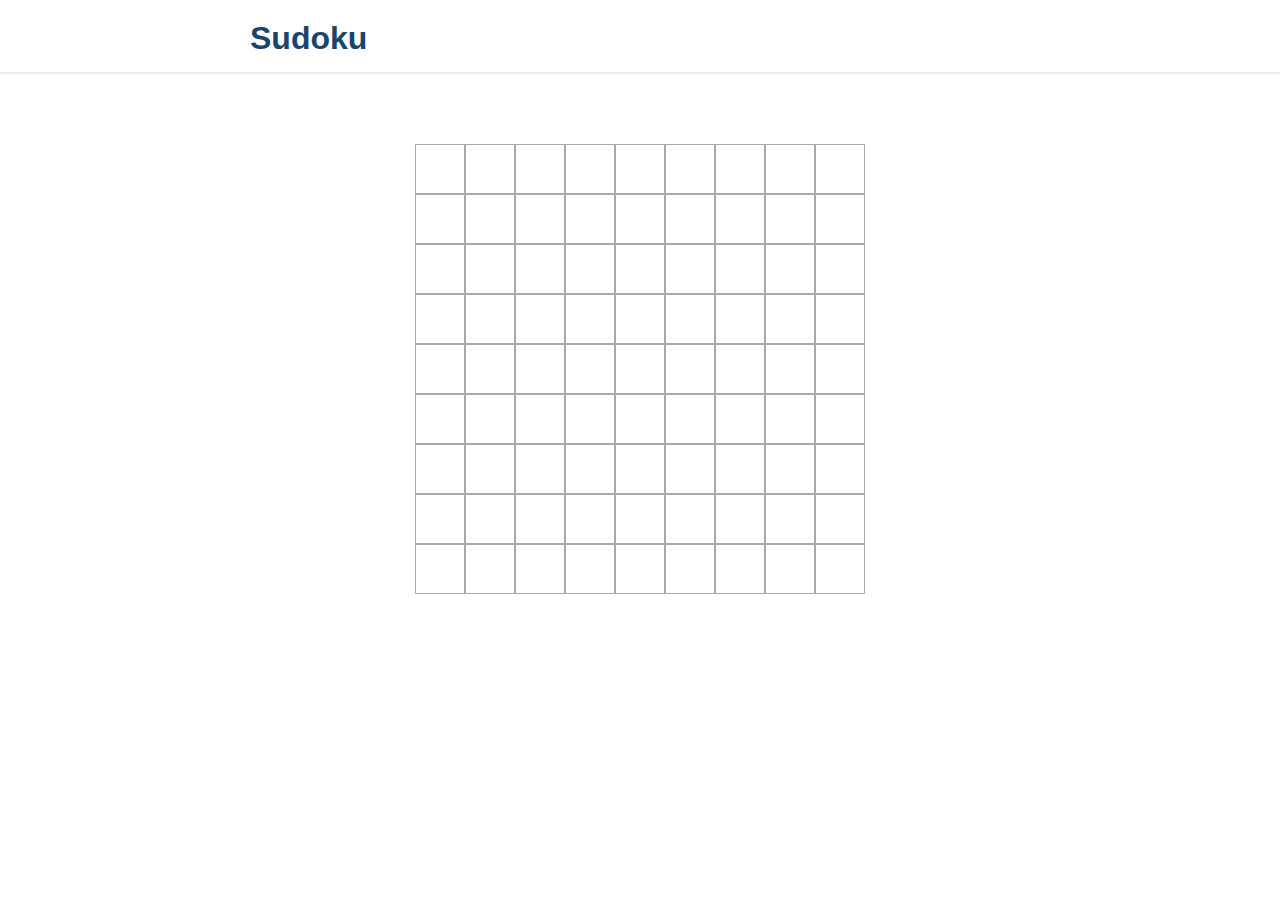
==== sudoku/index.html @ 8f298ba7 "Add files via upload" ====
<!DOCTYPE html>
<html lang="en">

<head>
    <meta charset="UTF-8">
    <meta http-equiv="X-UA-Compatible" content="IE=edge">
    <meta name="viewport" content="width=device-width, initial-scale=1.0">
    <title>Sudoku</title>
    <link rel="stylesheet" href="./styles.css">
    <script src="./app.js"></script>
</head>

<body>
    <div>
        <h1 id="title">Sudoku</h1>
    </div>

    <div id="board"></div>
</body>

</html>
---- sudoku/styles.css ----
body {
    font-family: Arial, Helvetica, sans-serif;
}

html,
body {
    width: 100%;
    height: 100%;
    margin: 0;
    padding: 0;
    overflow: hidden;
}

#title {
    margin: 0;
    padding-right: 0px;
    padding-left: 250px;
    padding-top: 20px;
    padding-bottom: 15px;
    color: rgb(27, 68, 107);
    border-bottom: 2px solid rgba(100, 63, 150, .1);
}

#board {
    margin: 0 auto;
    width: 450px;
    height: 450px;
    display: flex;
    flex-wrap: wrap;
    padding-top: 70px;
}

.squares {
    width: 48px;
    height: 48px;
    border: 1px solid darkgray;
    font-size: 20px;
    font-weight: bold;
    display: flex;
    justify-content: center;
    align-items: center;
}
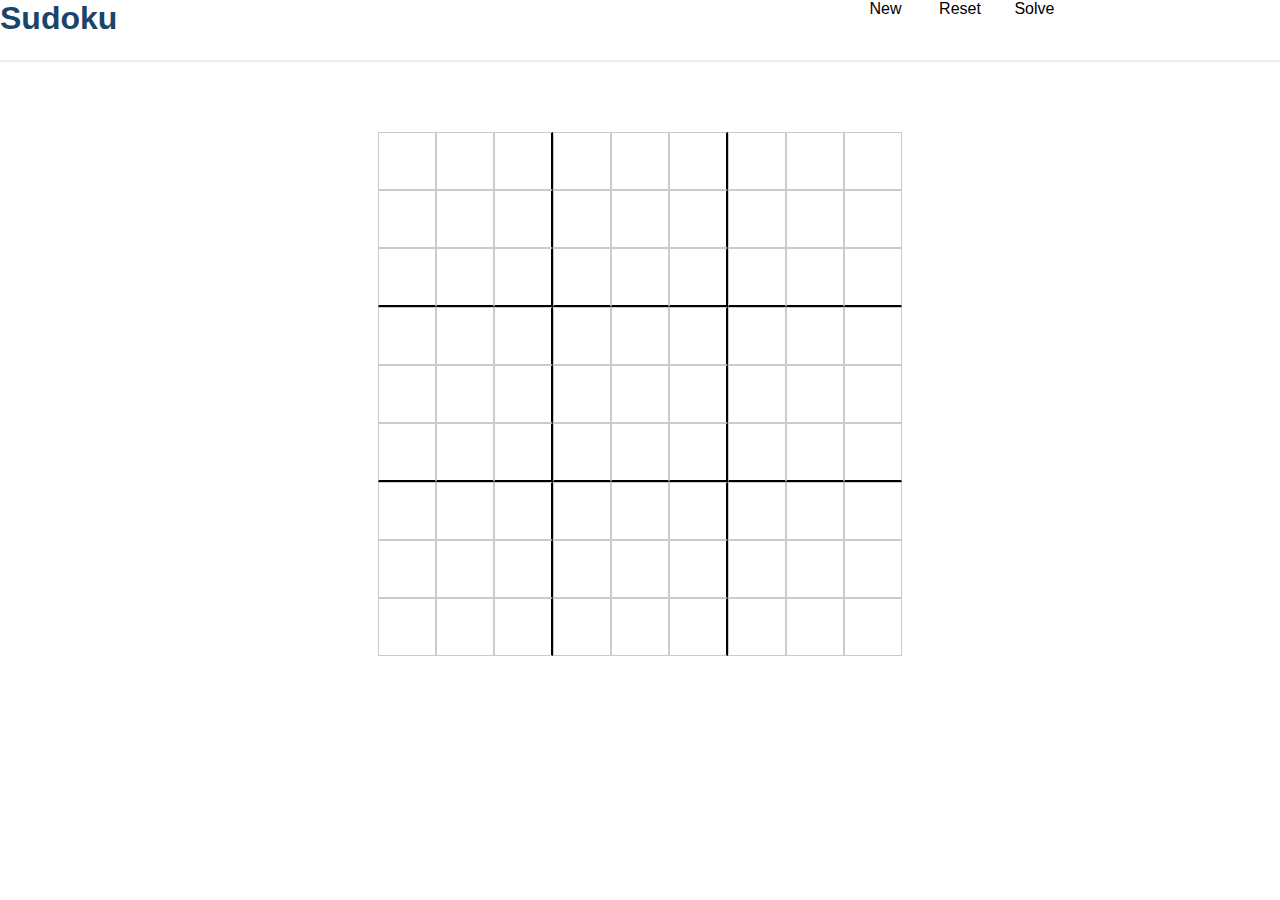
==== commit 2c2c4cb1: "Update index.html" ====
--- a/sudoku/index.html
+++ b/sudoku/index.html
@@ -3,19 +3,30 @@
 
 <head>
     <meta charset="UTF-8">
-    <meta http-equiv="X-UA-Compatible" content="IE=edge">
-    <meta name="viewport" content="width=device-width, initial-scale=1.0">
+    <meta name="viewport" content="width=device-width, user-scalable=no">
     <title>Sudoku</title>
     <link rel="stylesheet" href="./styles.css">
     <script src="./app.js"></script>
 </head>
 
 <body>
-    <div>
-        <h1 id="title">Sudoku</h1>
+    <div id="select-bar">
+        <div id="title_div">
+            <h1 id="title">Sudoku</h1>
+        </div>
+        <div id="game-settings">
+            <ul id="list-items">
+                <li class="game-action">New</li>
+                <li class="game-action">Reset</li>
+                <li class="game-action">Solve</li>
+            </ul>
+        </div>
     </div>
 
-    <div id="board"></div>
+    <div id="sudoku-content">
+        <div id="board"></div>
+        <div id="numpad"></div>
+    </div>
 </body>
 
-</html>+</html>
--- a/sudoku/styles.css
+++ b/sudoku/styles.css
@@ -1,42 +1,140 @@
+html,
 body {
     font-family: Arial, Helvetica, sans-serif;
-}
-
-html,
-body {
     width: 100%;
     height: 100%;
     margin: 0;
     padding: 0;
-    overflow: hidden;
+}
+
+#select-bar {
+    height: 60px;
+    border-bottom: 2px solid rgba(100, 63, 150, .1);
+}
+
+#title_div {
+    float: left;
+    height: 100%;
+    width: 50%;
+    height: 60px;
+    margin: 0;
+    padding: 0;
 }
 
 #title {
     margin: 0;
-    padding-right: 0px;
-    padding-left: 250px;
-    padding-top: 20px;
-    padding-bottom: 15px;
+    padding: 0;
     color: rgb(27, 68, 107);
-    border-bottom: 2px solid rgba(100, 63, 150, .1);
+}
+
+#game-settings {
+    float: right;
+    margin: 0;
+    padding: 0;
+    height: 100%;
+    width: 50%;
+}
+
+#list-items {
+    align-items: center;
+    display: flex;
+    margin: 0;
+    padding: 0;
+    height: 100%;
+    width: 100%;
+    list-style: none;
+    display: inline-block;
+    text-align: center;
+}
+
+.game-action {
+    display: inline-block;
+    color: black;
+    text-align: center;
+    cursor: pointer;
+    width: 70px;
+    height: 40px;
+    justify-content: center;
+    border-radius: 5px;
+}
+
+.game-action:hover {
+    background-color: rgb(211, 211, 211, .2);
 }
 
 #board {
     margin: 0 auto;
-    width: 450px;
-    height: 450px;
+    width: 524px;
+    height: 524px;
     display: flex;
     flex-wrap: wrap;
     padding-top: 70px;
 }
 
 .squares {
-    width: 48px;
-    height: 48px;
-    border: 1px solid darkgray;
-    font-size: 20px;
-    font-weight: bold;
+    width: 56px;
+    height: 56px;
+    border: 1px solid rgb(169, 169, 169, .6);
+    font-size: 30px;
     display: flex;
     justify-content: center;
     align-items: center;
-}+}
+
+.displayPuzzleSquares {
+    background-color: rgb(211, 211, 211, .2);
+}
+
+.numSelected {
+    background-color: gray;
+    color: white;
+}
+
+#numpad {
+    width: 600px;
+    height: 58px;
+    margin: 0 auto;
+    margin-top: 25px;
+}
+
+.numpadButtons {
+    font-size: 30px;
+    width: 50px;
+    height: 50px;
+    margin-left: 9px;
+    justify-content: center;
+    align-items: center;
+    cursor: pointer;
+    border: 1px solid black;
+    border-radius: 2px;
+}
+
+#deleteBtn {
+    background-color: rgb(255, 12, 12);
+    color: white;
+}
+
+.numpadButtons:hover {
+    background-color: gray;
+    color: white;
+}
+
+#deleteBtn:hover {
+    color: black;
+}
+
+.border-bottom {
+    border-bottom: 2px solid black;
+}
+
+.border-right {
+    border-right: 2px solid black;
+}
+
+.entered-numbers {
+    color: rgb(64, 155, 240);
+}
+
+.cell-color {
+    background-color: rgb(194, 225, 253);
+}
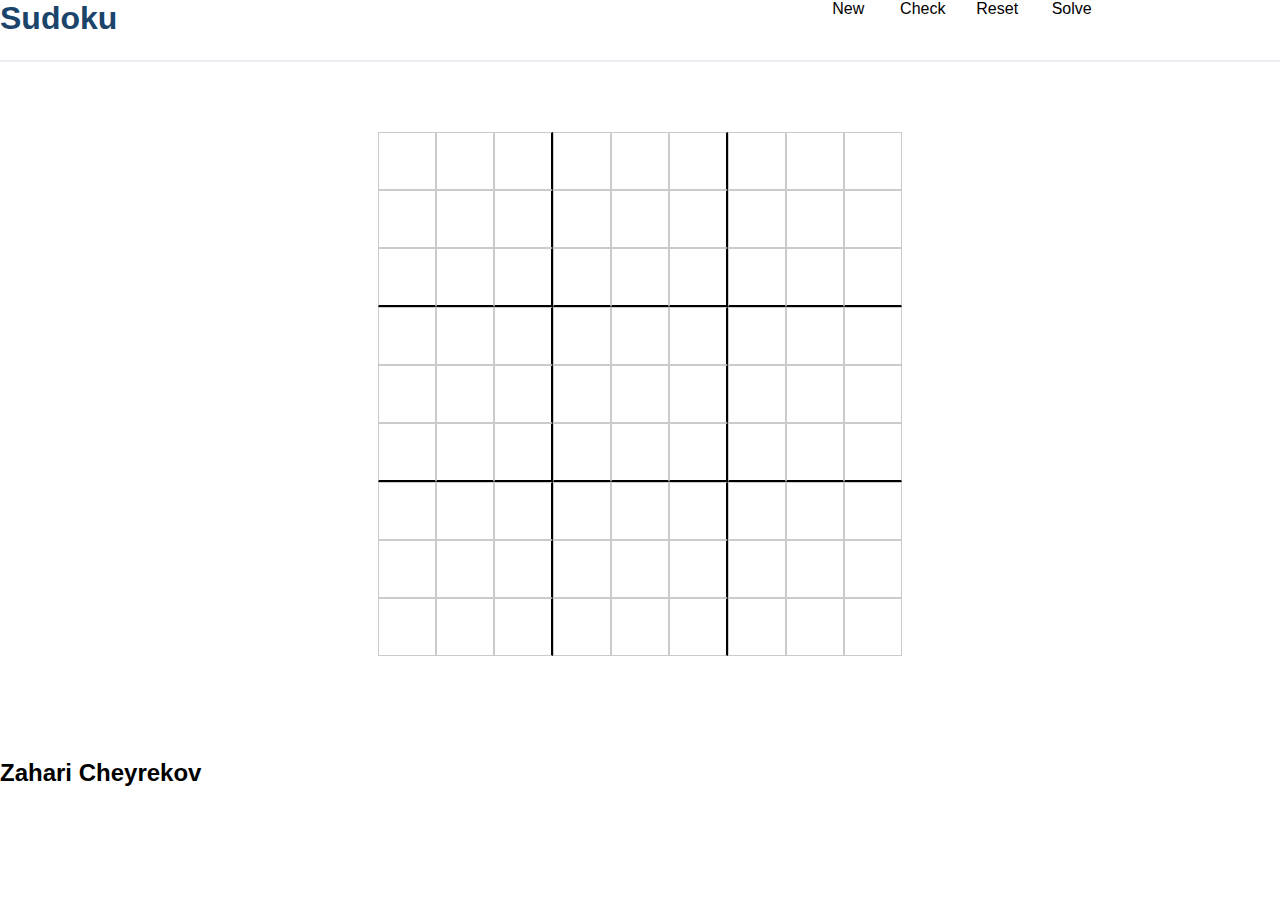
==== commit 4e551a9e: "Update index.html" ====
--- a/sudoku/index.html
+++ b/sudoku/index.html
@@ -10,23 +10,36 @@
 </head>
 
 <body>
-    <div id="select-bar">
-        <div id="title_div">
-            <h1 id="title">Sudoku</h1>
+    <div id="page-wrap">
+        <div id="select-bar">
+            <div id="title_div">
+                <h1 id="title">Sudoku</h1>
+            </div>
+            <div id="game-settings">
+                <ul id="list-items">
+                    <li class="game-action">New</li>
+                    <li class="game-action">Check</li>
+                    <li class="game-action">Reset</li>
+                    <li class="game-action">Solve</li>
+                </ul>
+            </div>
         </div>
-        <div id="game-settings">
-            <ul id="list-items">
-                <li class="game-action">New</li>
-                <li class="game-action">Reset</li>
-                <li class="game-action">Solve</li>
-            </ul>
+
+        <div id="sudoku-content">
+            <div id="content-game">
+                <div id="board"></div>
+                <div id="numpad">
+                    <div id="clock"></div>
+                </div>
+            </div>
         </div>
     </div>
 
-    <div id="sudoku-content">
-        <div id="board"></div>
-        <div id="numpad"></div>
-    </div>
+    <footer id="footer">
+        <div id="footer-info">
+            <h2 id="footer-main-name"> Zahari Cheyrekov</h2>
+        </div>
+    </footer>
 </body>
 
 </html>
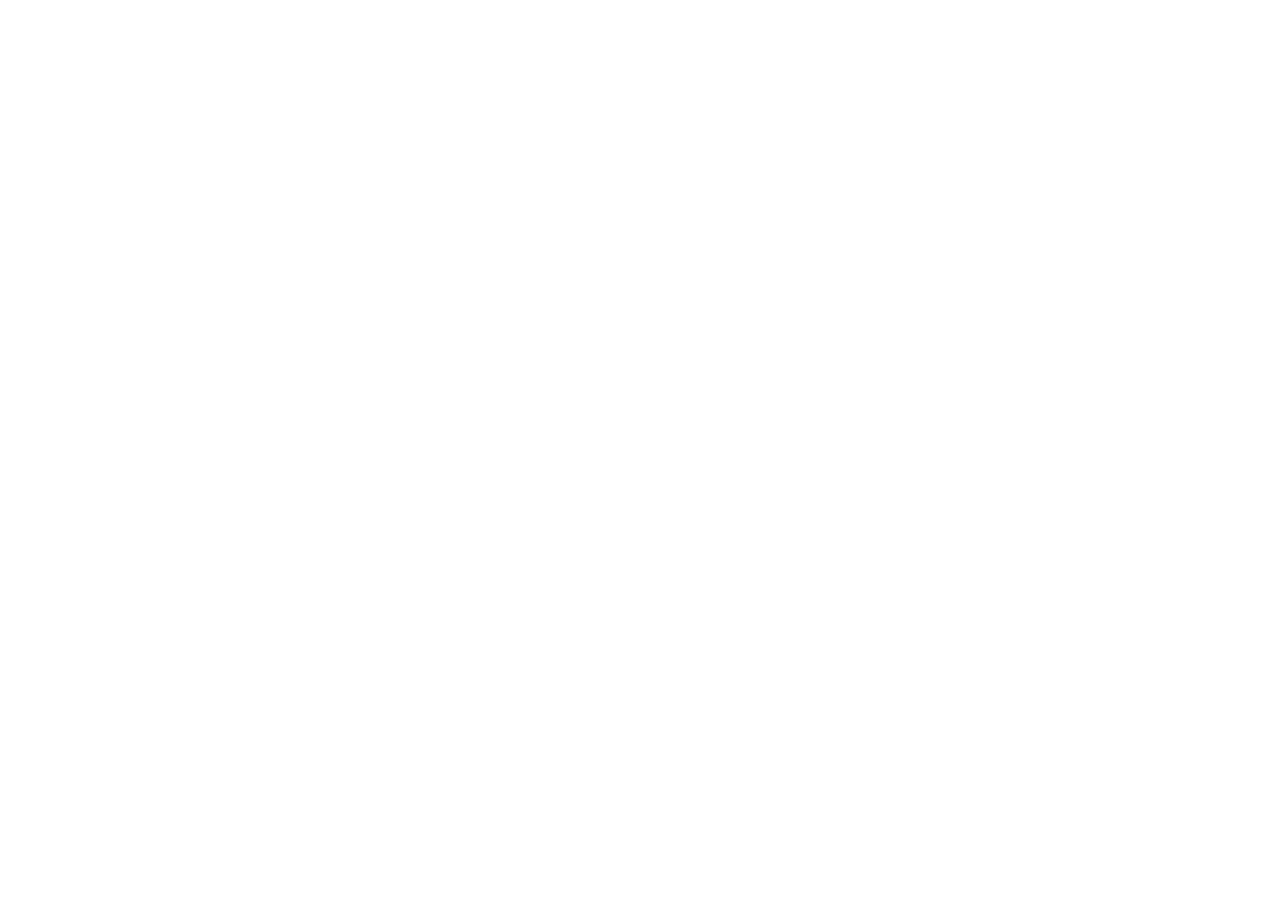
==== commit cc1618e9: "Update index.html" ====
--- a/sudoku/index.html
+++ b/sudoku/index.html
@@ -6,40 +6,11 @@
     <meta name="viewport" content="width=device-width, user-scalable=no">
     <title>Sudoku</title>
     <link rel="stylesheet" href="./styles.css">
-    <script src="./app.js"></script>
+    <script type="module" src="./app.js"></script>
 </head>
 
 <body>
-    <div id="page-wrap">
-        <div id="select-bar">
-            <div id="title_div">
-                <h1 id="title">Sudoku</h1>
-            </div>
-            <div id="game-settings">
-                <ul id="list-items">
-                    <li class="game-action">New</li>
-                    <li class="game-action">Check</li>
-                    <li class="game-action">Reset</li>
-                    <li class="game-action">Solve</li>
-                </ul>
-            </div>
-        </div>
-
-        <div id="sudoku-content">
-            <div id="content-game">
-                <div id="board"></div>
-                <div id="numpad">
-                    <div id="clock"></div>
-                </div>
-            </div>
-        </div>
-    </div>
-
-    <footer id="footer">
-        <div id="footer-info">
-            <h2 id="footer-main-name"> Zahari Cheyrekov</h2>
-        </div>
-    </footer>
+    
 </body>
 
 </html>
--- a/sudoku/styles.css
+++ b/sudoku/styles.css
@@ -1,15 +1,18 @@
+* {
+    padding: 0;
+    margin: 0;
+    box-sizing: border-box;
+}
+
 html,
 body {
     font-family: Arial, Helvetica, sans-serif;
     width: 100%;
     height: 100%;
-    margin: 0;
-    padding: 0;
 }
 
 #select-bar {
-    height: 60px;
-    border-bottom: 2px solid rgba(100, 63, 150, .1);
+    height: 70px;
 }
 
 #title_div {
@@ -17,43 +20,30 @@
     height: 100%;
     width: 50%;
     height: 60px;
-    margin: 0;
-    padding: 0;
 }
 
 #title {
-    margin: 0;
-    padding: 0;
-    color: rgb(27, 68, 107);
+    margin-left: 340px;
+    margin-top: 15px;
+    color: rgb(32, 46, 64);
 }
 
 #game-settings {
     float: right;
-    margin: 0;
-    padding: 0;
     height: 100%;
     width: 50%;
 }
 
 #list-items {
-    align-items: center;
-    display: flex;
-    margin: 0;
-    padding: 0;
-    height: 100%;
-    width: 100%;
-    list-style: none;
-    display: inline-block;
-    text-align: center;
+    margin: 25px 10px 0px 95px;
 }
 
 .game-action {
-    display: inline-block;
+    margin-right: 22px;
+    padding: 10px;
+    display: inline;
     color: black;
-    text-align: center;
     cursor: pointer;
-    width: 70px;
-    height: 40px;
     justify-content: center;
     border-radius: 5px;
 }
@@ -62,13 +52,27 @@
     background-color: rgb(211, 211, 211, .2);
 }
 
+#sudoku-content {
+    border-top: 2px solid rgba(100, 63, 150, .1);
+    margin-bottom: 60px;
+    height: 600px;
+}
+
+#content-game {
+    width: max-content;
+    height: 600px;
+    justify-content: center;
+    align-items: center;
+    margin: 60px 320px 0px 330px;
+}
+
 #board {
-    margin: 0 auto;
-    width: 524px;
-    height: 524px;
+    float: left;
+    width: 526px;
+    height: 500px;
     display: flex;
     flex-wrap: wrap;
-    padding-top: 70px;
+    margin-left: 15px;
 }
 
 .squares {
@@ -86,36 +90,47 @@
 }
 
 .numSelected {
-    background-color: gray;
+    background-color: rgb(128, 128, 127, .4);
     color: white;
 }
 
 #numpad {
-    width: 600px;
-    height: 58px;
-    margin: 0 auto;
-    margin-top: 25px;
+    margin-left: 30px;
+    float: left;
+    width: 320px;
+    height: 526px;
 }
+
 
 .numpadButtons {
     font-size: 30px;
-    width: 50px;
-    height: 50px;
+    width: 80px;
+    height: 80px;
     margin-left: 9px;
-    justify-content: center;
-    align-items: center;
+    margin-bottom: 9px;
     cursor: pointer;
-    border: 1px solid black;
-    border-radius: 2px;
+    border-radius: 5px;
+    border: none;
+}
+
+#clock {
+    margin-left: 8px;
+    margin-bottom: 87px;
+    width: 260px;
+    height: 100px;
+    background-color: rgb(211, 211, 211, .2);
+    border-radius: 5px;
 }
 
 #deleteBtn {
+    width: 260px;
+    height: 50px;
     background-color: rgb(255, 12, 12);
     color: white;
 }
 
 .numpadButtons:hover {
-    background-color: gray;
+    background-color: rgb(128, 128, 127, .4);
     color: white;
 }
 
@@ -123,12 +138,20 @@
     color: black;
 }
 
+.border-top {
+    border-top: 2px solid black;
+}
+
+.border-right {
+    border-right: 2px solid black;
+}
+
 .border-bottom {
     border-bottom: 2px solid black;
 }
 
-.border-right {
-    border-right: 2px solid black;
+.border-left {
+    border-left: 2px solid black;
 }
 
 .entered-numbers {
@@ -138,3 +161,22 @@
 .cell-color {
     background-color: rgb(194, 225, 253);
 }
+
+
+#footer {
+    background-size: 100%;
+    background-color: rgb(32, 46, 64);
+    height: 140px;
+    display: flex;
+    justify-content: center;
+    align-items: center;
+}
+
+#footer-info {
+    margin-left: 15px;
+    width: 840px;
+    height: 50px;
+    justify-content: center;
+    align-items: center;
+    color: white;
+}
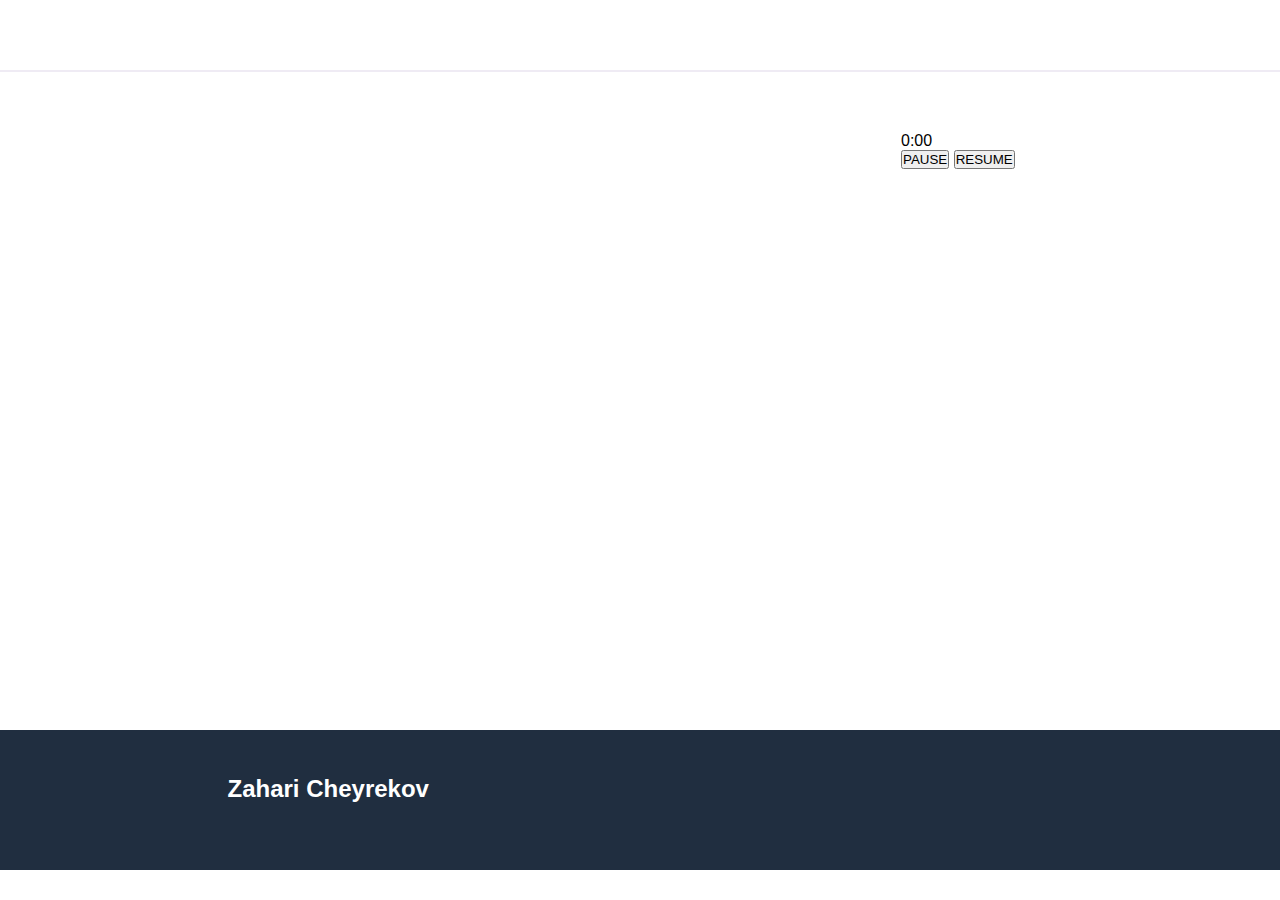
==== commit f5f6668c: "Update index.html" ====
--- a/sudoku/index.html
+++ b/sudoku/index.html
@@ -10,7 +10,34 @@
 </head>
 
 <body>
-    
+    <div id="page-wrap">
+        <div id="select-bar">
+            <div id="header">
+           
+            </div>
+        </div>
+
+        <div id="sudoku-content">
+            <div id="content-game">
+                <div id="board"></div>
+                <div id="numpad">
+                    <div id="timer">
+                        <div id="sudoku-timer">0:00</div>
+                        <div id="timer-settings">
+                            <button id="timer-pause">PAUSE</button>
+                            <button id="timer-resume">RESUME</button>
+                        </div>
+                    </div>
+                </div>
+            </div>
+        </div>
+    </div>
+
+    <footer id="footer">
+        <div id="footer-info">
+            <h2 id="footer-main-name"> Zahari Cheyrekov</h2>
+        </div>
+    </footer>
 </body>
 
 </html>
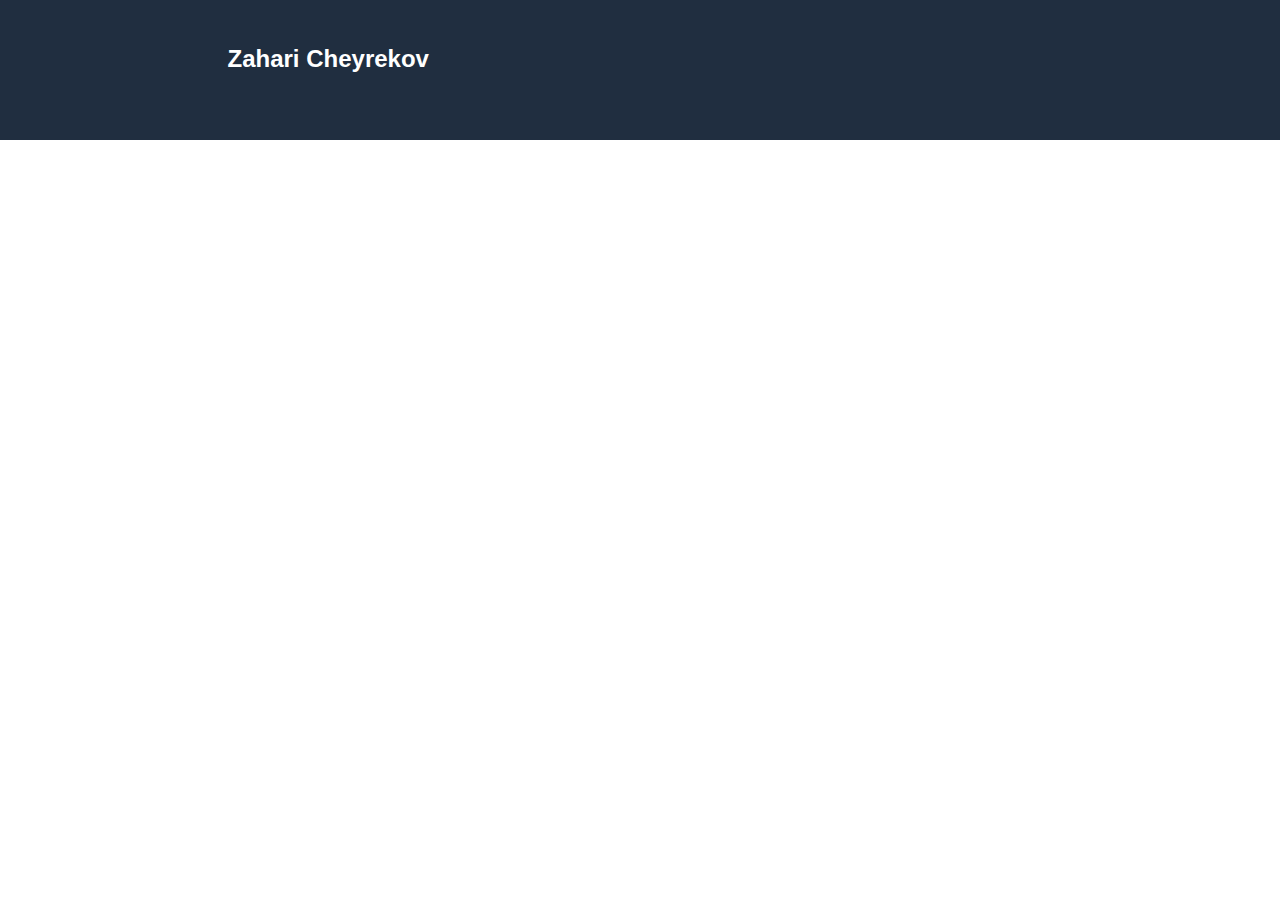
==== commit 145b7179: "Update index.html" ====
--- a/sudoku/index.html
+++ b/sudoku/index.html
@@ -10,28 +10,7 @@
 </head>
 
 <body>
-    <div id="page-wrap">
-        <div id="select-bar">
-            <div id="header">
-           
-            </div>
-        </div>
 
-        <div id="sudoku-content">
-            <div id="content-game">
-                <div id="board"></div>
-                <div id="numpad">
-                    <div id="timer">
-                        <div id="sudoku-timer">0:00</div>
-                        <div id="timer-settings">
-                            <button id="timer-pause">PAUSE</button>
-                            <button id="timer-resume">RESUME</button>
-                        </div>
-                    </div>
-                </div>
-            </div>
-        </div>
-    </div>
 
     <footer id="footer">
         <div id="footer-info">
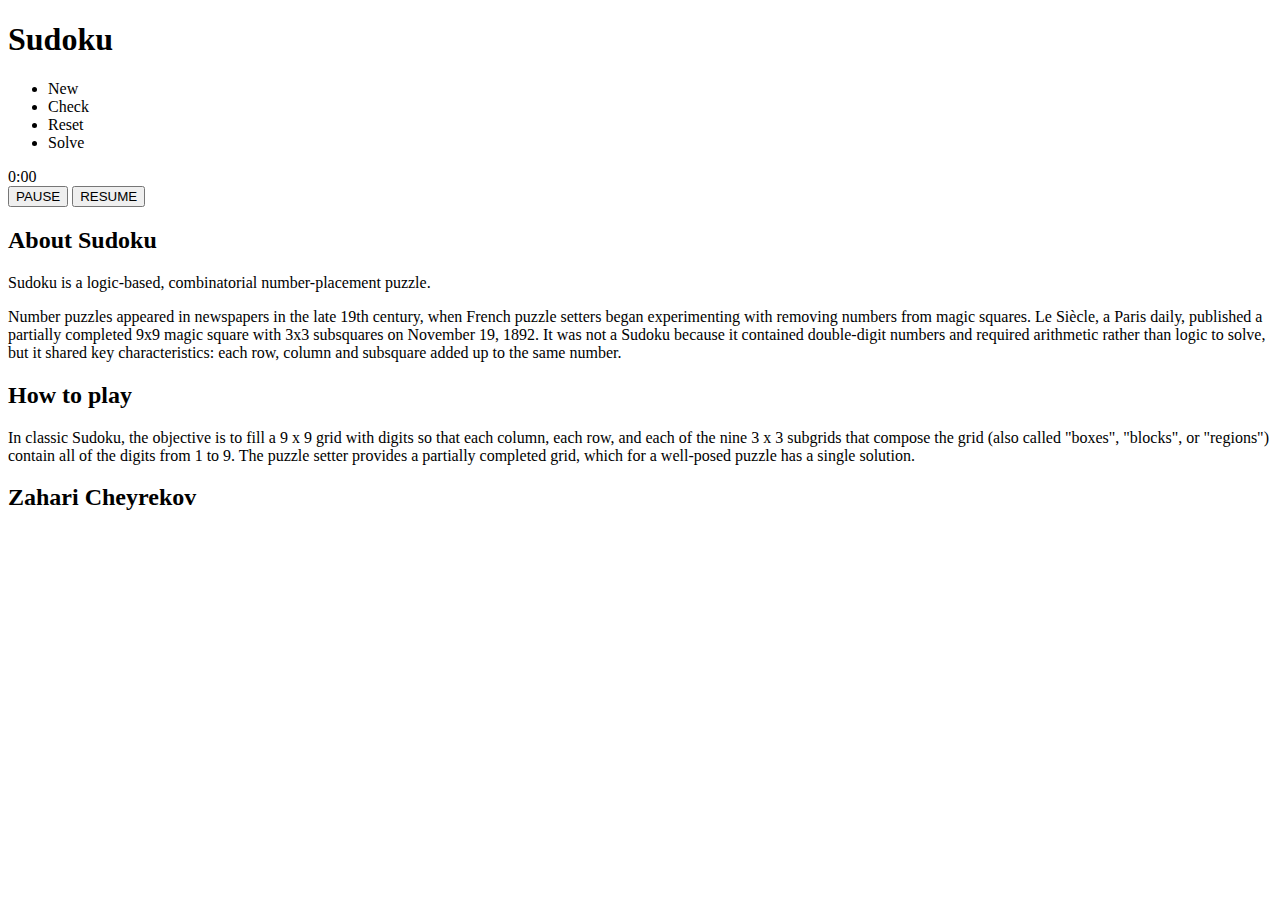
==== commit 47bb795d: "Update index.html" ====
--- a/sudoku/index.html
+++ b/sudoku/index.html
@@ -3,20 +3,70 @@
 
 <head>
     <meta charset="UTF-8">
-    <meta name="viewport" content="width=device-width, user-scalable=no">
+    <meta name='viewport' content='width=device-width, initial-scale=1.0, maximum-scale=1.0, 
+    user-scalable=no'>
     <title>Sudoku</title>
-    <link rel="stylesheet" href="./styles.css">
-    <script type="module" src="./app.js"></script>
+    <link rel="stylesheet" href="./static/styles.css">
+    <script type="module" src="./src/app.js"></script>
 </head>
 
-<body>
-
-
+    <body>
+    <div id="page-wrap">
+        <div id="select-bar">
+            <div id="header">
+                <h1 id="header-title">Sudoku</h1>
+                <div id="header-options">
+                    <ul id="header-list-items">
+                        <li class="option-list-items">New</li>
+                        <li class="option-list-items">Check</li>
+                        <li class="option-list-items">Reset</li>
+                        <li class="option-list-items">Solve</li>
+                    </ul>
+                </div>
+            </div>
+        </div>
+        <div id="sudoku-content">
+            <div id="content-game">
+                <div id="board"></div>
+                <div id="numpad">
+                    <div id="timer">
+                        <div id="sudoku-timer">0:00</div>
+                        <div id="timer-settings">
+                            <button id="timer-pause">PAUSE</button>
+                            <button id="timer-resume">RESUME</button>
+                        </div>
+                    </div>
+                </div>
+            </div>
+        </div>
+        <div id="article">
+            <div id="about-sudoku">
+                <h2>About Sudoku</h2>
+                <p>
+                    Sudoku is a logic-based, combinatorial number-placement puzzle.
+                </p>
+                <p>
+                    Number puzzles appeared in newspapers in the late 19th century, when French puzzle setters began
+                    experimenting with removing numbers from magic squares. Le Siècle, a Paris daily, published a
+                    partially completed 9x9 magic square with 3x3 subsquares on November 19, 1892. It was not a
+                    Sudoku because it contained double-digit numbers and required arithmetic rather than logic to solve,
+                    but it shared key characteristics: each row, column and subsquare added up to the same number.
+                </p>
+            </div>
+            <div id="how-to-play">
+                <h2>How to play</h2>
+                <p>
+                    In classic Sudoku, the objective is to fill a 9 x 9 grid with digits so that each column, each row,
+                    and each of the nine 3 x 3 subgrids that compose the grid (also called "boxes", "blocks", or
+                    "regions") contain all of the digits from 1 to 9. The puzzle setter provides a partially completed
+                    grid, which for a well-posed puzzle has a single solution.
+                </p>
+            </div>
+        </div>
+    </div>
     <footer id="footer">
         <div id="footer-info">
             <h2 id="footer-main-name"> Zahari Cheyrekov</h2>
         </div>
     </footer>
 </body>
-
-</html>
